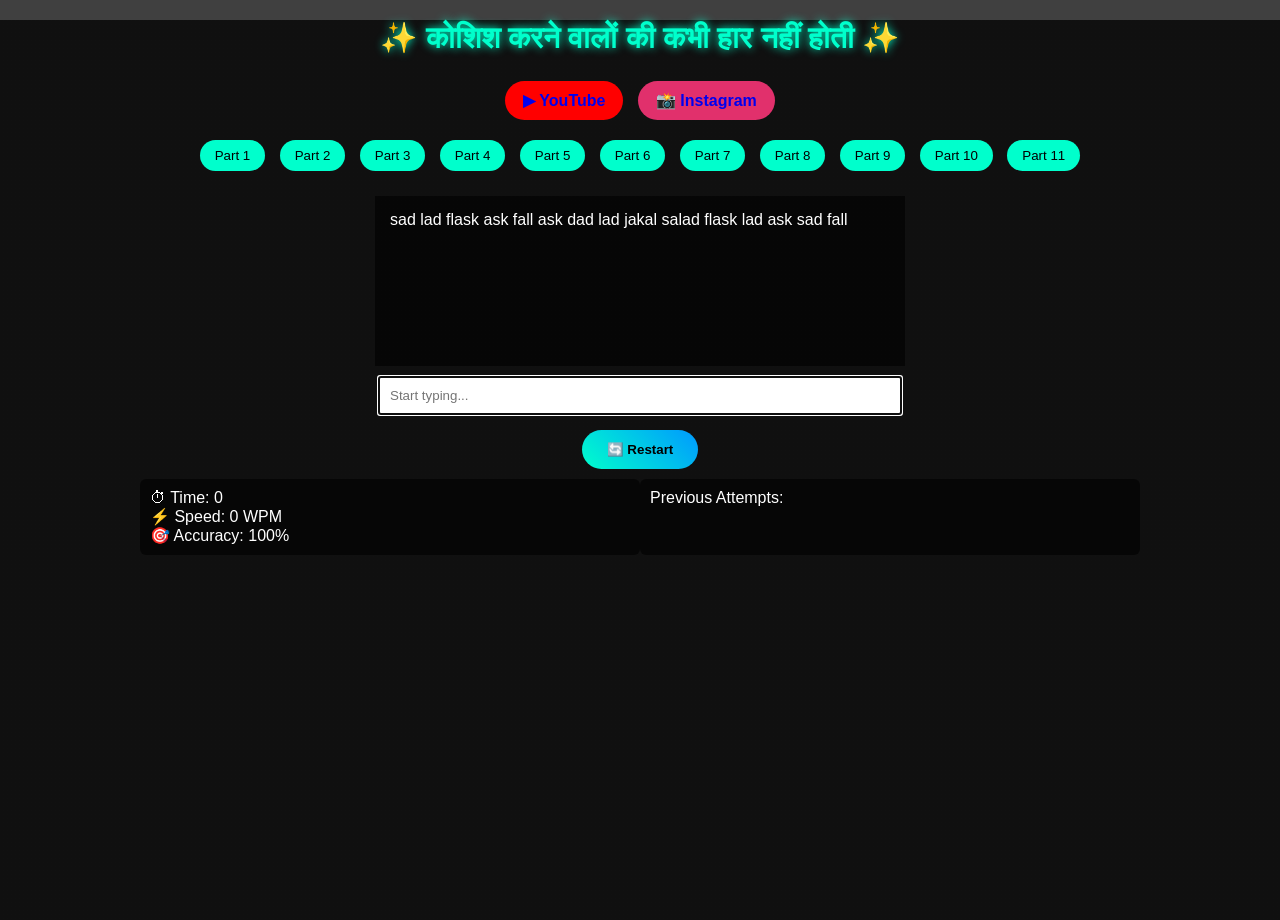
==== index.html @ a6781e03 "Rename index.html.html to index.html" ====
<!DOCTYPE html>
<html lang="en">
<head>
<meta charset="UTF-8">
<title>Typing Test Pro</title>
<meta name="viewport" content="width=device-width, initial-scale=1.0">

<!-- ✅ Google AdSense Code -->
<script async src="https://pagead2.googlesyndication.com/pagead/js/adsbygoogle.js?client=ca-pub-4812851647103049"
crossorigin="anonymous"></script>

<style>
/* (तुम्हारा पूरा CSS same रखा है) */
html, body {
  margin:0; padding:0; height:100%;
  font-family: Arial;
  background: linear-gradient(rgba(0,0,0,0.75), rgba(0,0,0,0.75)),
  url('https://images.unsplash.com/photo-1508780709619-79562169bc64') no-repeat center center fixed;
  background-size: cover;
  color:white;
}
.top-section { text-align:center; margin-top:20px;}
h1 { font-size:30px; color:#00ffcc; text-shadow:0 0 10px #00ffcc;}
.button { text-decoration:none; padding:10px 18px; border-radius:25px; margin:5px; font-weight:bold; display:inline-block;}
.yt-button {background:#ff0000;}
.ig-button {background:#e1306c;}
.lesson-bar {text-align:center; margin-top:10px;}
.lesson-btn { margin:5px; padding:8px 15px; border-radius:20px; border:none; cursor:pointer; background:#00ffcc;}
#main-container { display:flex; flex-direction:column; align-items:center; width:90%; max-width:1000px; margin:auto; margin-top:20px;}
#text { width:50%; padding:15px; background:rgba(0,0,0,0.6); height:140px;}
#input { width:50%; padding:10px; margin-top:10px;}
#restartBtn { margin-top:15px; padding:12px 25px; border-radius:30px; background:linear-gradient(45deg,#00ffcc,#0099ff); border:none; cursor:pointer; color:black; font-weight:bold;}
.correct {color:transparent;}
.wrong {color:red;}
#info-container { display:flex; justify-content:space-between; width:100%; margin-top:10px;}
#timerDisplay, #history { background:rgba(0,0,0,0.6); padding:10px; border-radius:6px; width:48%;}
#resultBox { position:fixed; top:0; left:0; width:100%; height:100%; display:none; align-items:center; justify-content:center; background:rgba(0,0,0,0.8);}
.result-content { background:linear-gradient(135deg,#00ffcc,#0099ff); padding:40px; border-radius:20px; text-align:center; color:black; width:350px; font-size:22px;}
</style>
</head>

<body>

<!-- ✅ FIX: preload + user interaction issue solve -->
<audio id="typeSound" src="type.mp3" preload="auto"></audio>
<audio id="errorSound" src="error.mp3" preload="auto"></audio>

<div class="top-section">
  <h1>✨ कोशिश करने वालों की कभी हार नहीं होती ✨</h1>

  <div>
    <a href="https://www.youtube.com/@gauravvargadhiya" target="_blank" class="button yt-button">▶ YouTube</a>
    <a href="https://www.instagram.com/gaurav_vargadhiya" target="_blank" class="button ig-button">📸 Instagram</a>
  </div>
</div>

<div class="lesson-bar">
  <button class="lesson-btn" onclick="setLesson(0)">Part 1</button>
  <button class="lesson-btn" onclick="setLesson(1)">Part 2</button>
  <button class="lesson-btn" onclick="setLesson(2)">Part 3</button>
  <button class="lesson-btn" onclick="setLesson(3)">Part 4</button>
  <button class="lesson-btn" onclick="setLesson(4)">Part 5</button>
  <button class="lesson-btn" onclick="setLesson(5)">Part 6</button>
  <button class="lesson-btn" onclick="setLesson(6)">Part 7</button>
  <button class="lesson-btn" onclick="setLesson(7)">Part 8</button>
  <button class="lesson-btn" onclick="setLesson(8)">Part 9</button>
  <button class="lesson-btn" onclick="setLesson(9)">Part 10</button>
  <button class="lesson-btn" onclick="setLesson(10)">Part 11</button>
</div>

<div id="main-container">
  <div id="text"></div>
  <input type="text" id="input" placeholder="Start typing..." autofocus>
  <button id="restartBtn" onclick="restart()">🔄 Restart</button>

  <div id="info-container">
    <div id="timerDisplay">
      ⏱ Time: <span id="timer">0</span><br>
      ⚡ Speed: <span id="speed">0</span> WPM<br>
      🎯 Accuracy: <span id="accuracy">100</span>%
    </div>
    <div id="history">Previous Attempts:</div>
  </div>
</div>

<div id="resultBox">
  <div class="result-content">
    <h2>🏆 RESULT</h2>
    <div id="resultText"></div>
    <button onclick="closeResult()">OK</button>
  </div>
</div>

<script>

const lessons = [
`sad lad flask ask
fall ask dad lad
jakal salad flask
lad ask sad fall`,

`a sad lad falls fast
dad asks all lads
salad falls as flask
a lad asks a sad dad`,

`power wire rope
quiet write type
rower upper power
type wire rope`,

`we type power up
quiet people write
row your power up
type write repeat`,

`zoom mix zinc
vex mix zone
comic zone zoom
mix move next`,

`we mix and move next
zoom over next mix
comic zone is fun
move next very fast`,

`fast type and move quick
we love typing very fast
keep your speed up now
never stop just type fast`,

`this is new typing part
practice more daily
typing speed will increase`,

`The Quick Brown Fox
Jumps Over The Lazy Dog
Type And Write Power
Shift Keys Capital Letters`,

`Practice Backspace Use
Correct Your Mistakes
Typing Is Fun And Fast
Never Stop Just Type`,

`Top and Middle Row Practice
asdf gh jk l qwer tyu io
practice daily typing fast
home row and middle row keys`
];

let originalText=lessons[0];
let currentIndex=0, startTime=null;
let timerInterval, totalTyped=0, errors=0;

const textDiv=document.getElementById("text");
const input=document.getElementById("input");

const typeSound=document.getElementById("typeSound");
const errorSound=document.getElementById("errorSound");

function setLesson(i){
  originalText=lessons[i];
  restart();
}

function loadText(){
  textDiv.innerHTML=originalText.split("").map(c=>`<span>${c}</span>`).join("");
}

input.addEventListener("input", ()=>{
  let spans=textDiv.querySelectorAll("span");
  let val=input.value;

  for(let i=0;i<spans.length;i++){
    let char=val[i];

    if(char==null){
      spans[i].className="";
    }
    else if(char===originalText[i]){
      spans[i].className="correct";

      // ✅ FIX: sound play safe
      typeSound.currentTime=0;
      typeSound.play().catch(()=>{});
    }
    else{
      spans[i].className="wrong";

      errorSound.currentTime=0;
      errorSound.play().catch(()=>{});
    }
  }

  currentIndex=val.length;
});

function restart(){
  input.value="";
  loadText();
}

loadText();

</script>

</body>
</html>
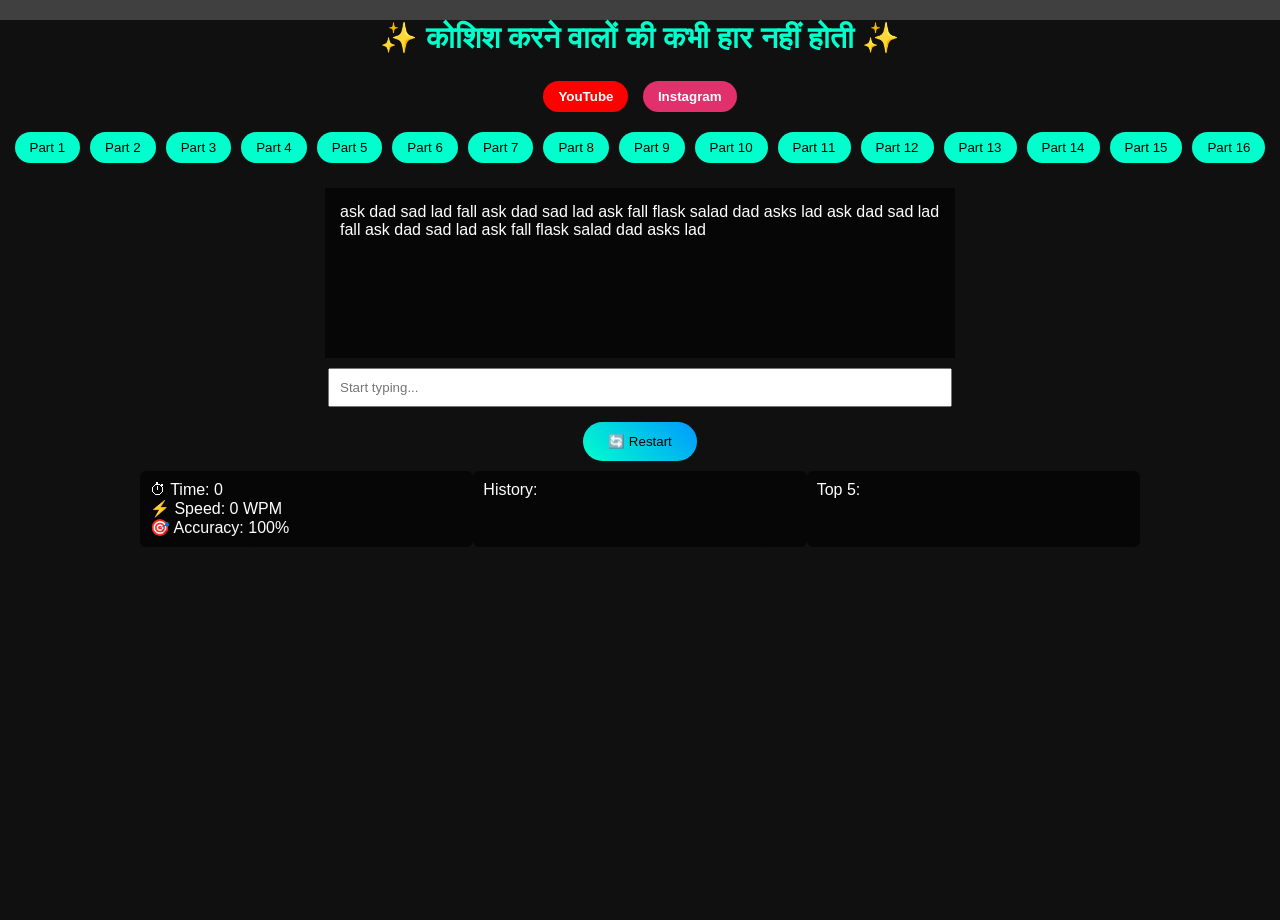
==== commit 9dfefbf9: "Update index.html" ====
--- a/index.html
+++ b/index.html
@@ -5,12 +5,11 @@
 <title>Typing Test Pro</title>
 <meta name="viewport" content="width=device-width, initial-scale=1.0">
 
-<!-- ✅ Google AdSense Code -->
+<!-- ✅ GOOGLE ADSENSE (SAFE) -->
 <script async src="https://pagead2.googlesyndication.com/pagead/js/adsbygoogle.js?client=ca-pub-4812851647103049"
-crossorigin="anonymous"></script>
+     crossorigin="anonymous"></script>
 
 <style>
-/* (तुम्हारा पूरा CSS same रखा है) */
 html, body {
   margin:0; padding:0; height:100%;
   font-family: Arial;
@@ -19,58 +18,106 @@
   background-size: cover;
   color:white;
 }
+
+/* RESULT BOX SMALL */
+#resultBox{
+  display:none;
+  position:fixed;
+  top:50%; left:50%;
+  transform:translate(-50%,-50%);
+  width:60%;
+  background:rgba(0,0,0,0.95);
+  padding:30px;
+  border-radius:20px;
+  text-align:center;
+  z-index:9999;
+}
+#resultBox h1{font-size:35px;}
+.resultText{font-size:20px; margin:6px;}
+
+#resultBox button{
+  margin:8px;
+  padding:10px 18px;
+  border:none;
+  border-radius:20px;
+  cursor:pointer;
+  background:linear-gradient(45deg,#00ffcc,#0099ff);
+}
+
+/* SOCIAL BUTTONS */
+.social-btn{
+  padding:8px 15px;
+  border:none;
+  border-radius:20px;
+  margin:5px;
+  cursor:pointer;
+  font-weight:bold;
+}
+.youtube{background:#ff0000; color:white;}
+.instagram{background:#e1306c; color:white;}
+
 .top-section { text-align:center; margin-top:20px;}
-h1 { font-size:30px; color:#00ffcc; text-shadow:0 0 10px #00ffcc;}
-.button { text-decoration:none; padding:10px 18px; border-radius:25px; margin:5px; font-weight:bold; display:inline-block;}
-.yt-button {background:#ff0000;}
-.ig-button {background:#e1306c;}
+h1 { font-size:30px; color:#00ffcc;}
+
+.top-right {
+  position:absolute;
+  right:20px;
+  top:20px;
+}
 .lesson-bar {text-align:center; margin-top:10px;}
 .lesson-btn { margin:5px; padding:8px 15px; border-radius:20px; border:none; cursor:pointer; background:#00ffcc;}
+
 #main-container { display:flex; flex-direction:column; align-items:center; width:90%; max-width:1000px; margin:auto; margin-top:20px;}
-#text { width:50%; padding:15px; background:rgba(0,0,0,0.6); height:140px;}
-#input { width:50%; padding:10px; margin-top:10px;}
-#restartBtn { margin-top:15px; padding:12px 25px; border-radius:30px; background:linear-gradient(45deg,#00ffcc,#0099ff); border:none; cursor:pointer; color:black; font-weight:bold;}
+
+#text { width:60%; padding:15px; background:rgba(0,0,0,0.6); height:140px;}
+#input { width:60%; padding:10px; margin-top:10px;}
+
 .correct {color:transparent;}
 .wrong {color:red;}
+
+#restartBtn { margin-top:15px; padding:12px 25px; border-radius:30px; background:linear-gradient(45deg,#00ffcc,#0099ff); border:none;}
+
 #info-container { display:flex; justify-content:space-between; width:100%; margin-top:10px;}
-#timerDisplay, #history { background:rgba(0,0,0,0.6); padding:10px; border-radius:6px; width:48%;}
-#resultBox { position:fixed; top:0; left:0; width:100%; height:100%; display:none; align-items:center; justify-content:center; background:rgba(0,0,0,0.8);}
-.result-content { background:linear-gradient(135deg,#00ffcc,#0099ff); padding:40px; border-radius:20px; text-align:center; color:black; width:350px; font-size:22px;}
+#timerDisplay, #history, #leaderboard {
+  background:rgba(0,0,0,0.6);
+  padding:10px;
+  border-radius:6px;
+  width:32%;
+}
 </style>
 </head>
 
 <body>
 
-<!-- ✅ FIX: preload + user interaction issue solve -->
-<audio id="typeSound" src="type.mp3" preload="auto"></audio>
-<audio id="errorSound" src="error.mp3" preload="auto"></audio>
+<!-- 🔊 SOUND -->
+<audio id="resultSound" src="https://www.soundjay.com/buttons/sounds/button-3.mp3"></audio>
+<audio id="typeSound" src="https://www.soundjay.com/mechanical/sounds/keyboard-1.mp3"></audio>
+<audio id="wrongSound" src="https://www.soundjay.com/button/beep-07.mp3"></audio>
+
+<!-- RESULT -->
+<div id="resultBox">
+  <h1>🏁 RESULT</h1>
+  <div id="resWPM" class="resultText"></div>
+  <div id="resAcc" class="resultText"></div>
+  <div id="resErr" class="resultText"></div>
+  <div id="resTime" class="resultText"></div>
+  <button onclick="nextLevel()">Next ➡</button>
+  <button onclick="restart()">Restart 🔄</button>
+</div>
 
 <div class="top-section">
   <h1>✨ कोशिश करने वालों की कभी हार नहीं होती ✨</h1>
 
-  <div>
-    <a href="https://www.youtube.com/@gauravvargadhiya" target="_blank" class="button yt-button">▶ YouTube</a>
-    <a href="https://www.instagram.com/gaurav_vargadhiya" target="_blank" class="button ig-button">📸 Instagram</a>
-  </div>
+  <!-- 🔘 SOCIAL BUTTONS -->
+  <button class="social-btn youtube" onclick="window.open('https://www.youtube.com/@UnlimitedAppWala')">YouTube</button>
+  <button class="social-btn instagram" onclick="window.open('https://www.instagram.com/gaurav_vargadhiya')">Instagram</button>
 </div>
 
-<div class="lesson-bar">
-  <button class="lesson-btn" onclick="setLesson(0)">Part 1</button>
-  <button class="lesson-btn" onclick="setLesson(1)">Part 2</button>
-  <button class="lesson-btn" onclick="setLesson(2)">Part 3</button>
-  <button class="lesson-btn" onclick="setLesson(3)">Part 4</button>
-  <button class="lesson-btn" onclick="setLesson(4)">Part 5</button>
-  <button class="lesson-btn" onclick="setLesson(5)">Part 6</button>
-  <button class="lesson-btn" onclick="setLesson(6)">Part 7</button>
-  <button class="lesson-btn" onclick="setLesson(7)">Part 8</button>
-  <button class="lesson-btn" onclick="setLesson(8)">Part 9</button>
-  <button class="lesson-btn" onclick="setLesson(9)">Part 10</button>
-  <button class="lesson-btn" onclick="setLesson(10)">Part 11</button>
-</div>
+<div class="lesson-bar" id="lessonBar"></div>
 
 <div id="main-container">
   <div id="text"></div>
-  <input type="text" id="input" placeholder="Start typing..." autofocus>
+  <input type="text" id="input" placeholder="Start typing...">
   <button id="restartBtn" onclick="restart()">🔄 Restart</button>
 
   <div id="info-container">
@@ -79,125 +126,143 @@
       ⚡ Speed: <span id="speed">0</span> WPM<br>
       🎯 Accuracy: <span id="accuracy">100</span>%
     </div>
-    <div id="history">Previous Attempts:</div>
+
+    <div id="history">History:</div>
+    <div id="leaderboard">Top 5:</div>
   </div>
 </div>
 
-<div id="resultBox">
-  <div class="result-content">
-    <h2>🏆 RESULT</h2>
-    <div id="resultText"></div>
-    <button onclick="closeResult()">OK</button>
-  </div>
-</div>
-
 <script>
 
+// ✅ SAME 16 PARTS (UNCHANGED)
 const lessons = [
-`sad lad flask ask
-fall ask dad lad
-jakal salad flask
-lad ask sad fall`,
-
-`a sad lad falls fast
-dad asks all lads
-salad falls as flask
-a lad asks a sad dad`,
-
-`power wire rope
-quiet write type
-rower upper power
-type wire rope`,
-
-`we type power up
-quiet people write
-row your power up
-type write repeat`,
-
-`zoom mix zinc
-vex mix zone
-comic zone zoom
-mix move next`,
-
-`we mix and move next
-zoom over next mix
-comic zone is fun
-move next very fast`,
-
-`fast type and move quick
-we love typing very fast
-keep your speed up now
-never stop just type fast`,
-
-`this is new typing part
-practice more daily
-typing speed will increase`,
-
-`The Quick Brown Fox
-Jumps Over The Lazy Dog
-Type And Write Power
-Shift Keys Capital Letters`,
-
-`Practice Backspace Use
-Correct Your Mistakes
-Typing Is Fun And Fast
-Never Stop Just Type`,
-
-`Top and Middle Row Practice
-asdf gh jk l qwer tyu io
-practice daily typing fast
-home row and middle row keys`
+`ask dad sad lad fall ask dad sad lad ask fall flask salad dad asks lad ask dad sad lad fall ask dad sad lad ask fall flask salad dad asks lad`,
+`a glad dad has a gag gals dash flags glash dad has half a salad a glad dad has a gag gals dash flags glash dad has half a salad`,
+`we are you try type write quit we are you try type write quit we are you try type write quit`,
+`power quiet write row your type upper power write power quiet write row your type upper power write`,
+`ace aim ave axe bac ban bam bin biz bon box bun cab cam cob con cox coz cub cuz eve mac comb come cone cove exam icon main mane maxi maze mean menu move name man men mic mix mob moz nix obe one uni vac vim van vox`,
+`zoom mix zinc vex mix zone comic zone zoom mix move next zoom mix zinc vex mix zone comic zone zoom mix move next`,
+`the quick brown fox type write power quiet row top your quit the quick brown fox type write power quiet row top your quit`,
+`and the for you not but can had this that there where what when and the for you not but can had this that there where what when`,
+`the quick brown fox jumps over the lazy dog typing is good the quick brown fox jumps over the lazy dog typing is good`,
+`we are learning typing fast practice makes typing better we are learning typing fast practice makes typing better`,
+`type fast and move quick keep your speed up now never stop type fast and move quick keep your speed up now never stop`,
+`Ask Dad Sad Lad Fall Ask Dad Ask Dad Sad Lad Fall Ask Dad Ask Dad Sad Lad Fall Ask Dad Ask Dad Sad Lad Fall Ask Dad`,
+`The Quick Brown Fox Jumps Over The Lazy Dog The Quick Brown Fox Jumps Over The Lazy Dog The Quick Brown Fox Jumps Over The Lazy Dog`,
+`Typing Is A Good Skill To Learn Fast Typing Is A Good Skill To Learn Fast Typing Is A Good Skill To Learn Fast Typing Is A Good Skill To Learn Fast`,
+`This is a Typing Practice lesson Practice makes a Man perfect This is a Typing Practice lesson Practice makes a Man perfect This is a Typing Practice lesson Practice makes a Man perfect `,
+`Fast Type And move Quick Zoom over Next mix Typing Skill Fast Type And move Quick Zoom over Next mix Typing Skill Fast Type And move Quick Zoom over Next mix Typing Skill`
 ];
 
-let originalText=lessons[0];
-let currentIndex=0, startTime=null;
-let timerInterval, totalTyped=0, errors=0;
-
-const textDiv=document.getElementById("text");
-const input=document.getElementById("input");
-
-const typeSound=document.getElementById("typeSound");
-const errorSound=document.getElementById("errorSound");
-
-function setLesson(i){
-  originalText=lessons[i];
+let currentLesson = 0;
+let startTime = null;
+let timerInterval;
+let errors = 0;
+
+const textDiv = document.getElementById("text");
+const input = document.getElementById("input");
+const typeSound = document.getElementById("typeSound");
+const wrongSound = document.getElementById("wrongSound");
+
+// buttons
+const lessonBar = document.getElementById("lessonBar");
+lessons.forEach((_, i) => {
+  let btn = document.createElement("button");
+  btn.innerText = "Part " + (i+1);
+  btn.className = "lesson-btn";
+  btn.onclick = () => setLesson(i);
+  lessonBar.appendChild(btn);
+});
+
+function setLesson(i){ currentLesson = i; restart(); }
+
+function loadText(){
+  textDiv.innerHTML = lessons[currentLesson]
+    .split("")
+    .map(c=>`<span>${c}</span>`)
+    .join("");
+}
+
+input.addEventListener("input", ()=>{
+  typeSound.currentTime=0; typeSound.play();
+
+  if(!startTime){
+    startTime = new Date();
+    timerInterval = setInterval(updateTimer,1000);
+  }
+
+  let val = input.value;
+  let spans = textDiv.querySelectorAll("span");
+
+  errors = 0;
+
+  spans.forEach((span,i)=>{
+    let char = val[i];
+    if(char == null){
+      span.className="";
+    }
+    else if(char === lessons[currentLesson][i]){
+      span.className="correct";
+    } else {
+      span.className="wrong";
+      errors++;
+      wrongSound.currentTime=0; wrongSound.play();
+    }
+  });
+
+  if(val.length === lessons[currentLesson].length){
+    finishTest();
+  }
+});
+
+function updateTimer(){
+  let time = Math.floor((new Date() - startTime)/1000);
+  document.getElementById("timer").innerText = time;
+}
+
+function finishTest(){
+  clearInterval(timerInterval);
+
+  let time = (new Date() - startTime)/1000;
+  let words = lessons[currentLesson].split(" ").length;
+  let wpm = Math.round((words/time)*60);
+
+  let totalChars = lessons[currentLesson].length;
+  let accuracy = Math.round(((totalChars-errors)/totalChars)*100);
+
+  document.getElementById("speed").innerText = wpm;
+  document.getElementById("accuracy").innerText = accuracy;
+
+  document.getElementById("resultSound").play();
+
+  document.getElementById("resultBox").style.display="block";
+  document.getElementById("resWPM").innerText = "⚡ Speed: "+wpm+" WPM";
+  document.getElementById("resAcc").innerText = "🎯 Accuracy: "+accuracy+"%";
+  document.getElementById("resErr").innerText = "❌ Errors: "+errors;
+  document.getElementById("resTime").innerText = "⏱ Time: "+time.toFixed(1)+" sec";
+}
+
+document.addEventListener("keydown", function(e){
+  if(document.getElementById("resultBox").style.display==="block"){
+    if(e.key==="Enter") nextLevel();
+    if(e.key==="r"||e.key==="R") restart();
+  }
+});
+
+function nextLevel(){
+  document.getElementById("resultBox").style.display="none";
+  if(currentLesson < lessons.length-1){
+    currentLesson++;
+  }
   restart();
 }
-
-function loadText(){
-  textDiv.innerHTML=originalText.split("").map(c=>`<span>${c}</span>`).join("");
-}
-
-input.addEventListener("input", ()=>{
-  let spans=textDiv.querySelectorAll("span");
-  let val=input.value;
-
-  for(let i=0;i<spans.length;i++){
-    let char=val[i];
-
-    if(char==null){
-      spans[i].className="";
-    }
-    else if(char===originalText[i]){
-      spans[i].className="correct";
-
-      // ✅ FIX: sound play safe
-      typeSound.currentTime=0;
-      typeSound.play().catch(()=>{});
-    }
-    else{
-      spans[i].className="wrong";
-
-      errorSound.currentTime=0;
-      errorSound.play().catch(()=>{});
-    }
-  }
-
-  currentIndex=val.length;
-});
 
 function restart(){
   input.value="";
+  startTime=null;
+  clearInterval(timerInterval);
+  document.getElementById("timer").innerText=0;
+  document.getElementById("resultBox").style.display="none";
   loadText();
 }
 
